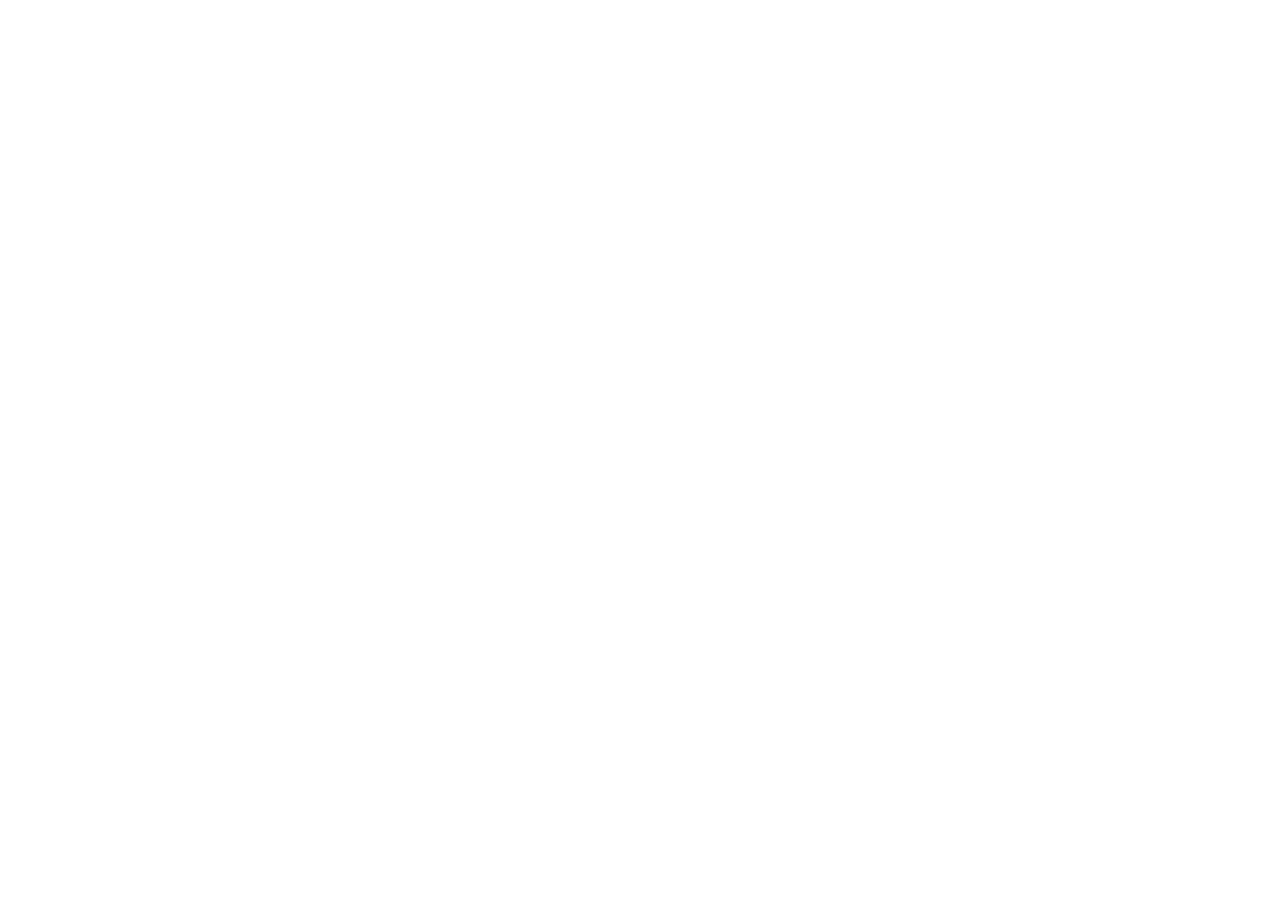
==== HtmlCode(1stPage).html @ 768d365a "Update HtmlCode(1stPage).html" ====
<!DOCTYPE html>
<html>
<head>
<link type="text/css" rel="spreadsheet" href="Html(1stPage).css"/>
 <script type ="text/javascript" src ="Html(1stPage).js"/>
<!--Enter Code Here-->
</head>
<body>
<!--Enter Code Here-->
</body>
<!--NOTE:I'm not very skilled with GitHub,SO,can you get this document,if you can into a .html extension(I'm going to download this as a ZIP)-->
</html>
---- Html(1stPage).css ----
/*Enter CSS Here*/
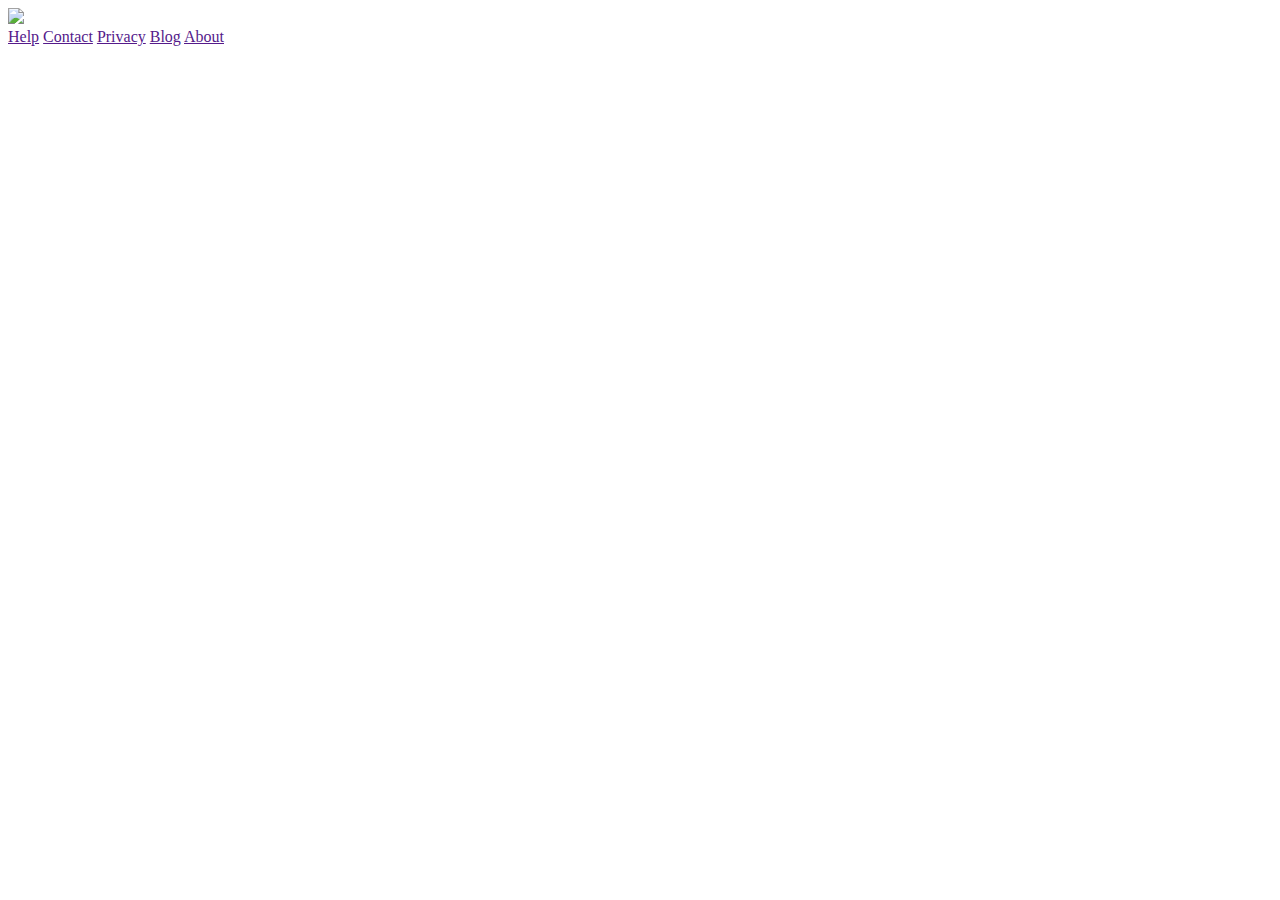
==== commit 2d8842b5: "Update HtmlCode(1stPage).html" ====
--- a/HtmlCode(1stPage).html
+++ b/HtmlCode(1stPage).html
@@ -1,12 +1,29 @@
 <!DOCTYPE html>
 <html>
 <head>
-<link type="text/css" rel="spreadsheet" href="Html(1stPage).css"/>
- <script type ="text/javascript" src ="Html(1stPage).js"/>
+<link type="text/css" rel="spreadsheet" href="HtmlCode(1stPage).css"/>
+<!-- <script type ="text/javascript" src ="Html(1stPage).js"/>-->
 <!--Enter Code Here-->
 </head>
 <body>
 <!--Enter Code Here-->
+<div id="HEADER">
+  <img src='Logo.PNG'/>
+</div>
+<div id="LEFT">
+  
+</div>
+<div  id="ARTICLE">
+  
+</div>
+<div id="FOOTER">
+<!--Shouldn't this be on the header-->
+<a href="">Help</a>
+<a href="">Contact</a>
+<a href="">Privacy</a>
+<a href="">Blog</a>
+<a href="">About</a>
+</div>
 </body>
 <!--NOTE:I'm not very skilled with GitHub,SO,can you get this document,if you can into a .html extension(I'm going to download this as a ZIP)-->
 </html>
--- a/HtmlCode(1stPage).css
+++ b/HtmlCode(1stPage).css
@@ -0,0 +1,8 @@
+/*Enter CSS Here*/
+#HEADER{
+ height:45px;
+ width:1265px;
+ background-color:Red;
+ border:2px solid black;
+ border-radius:5px;
+}
